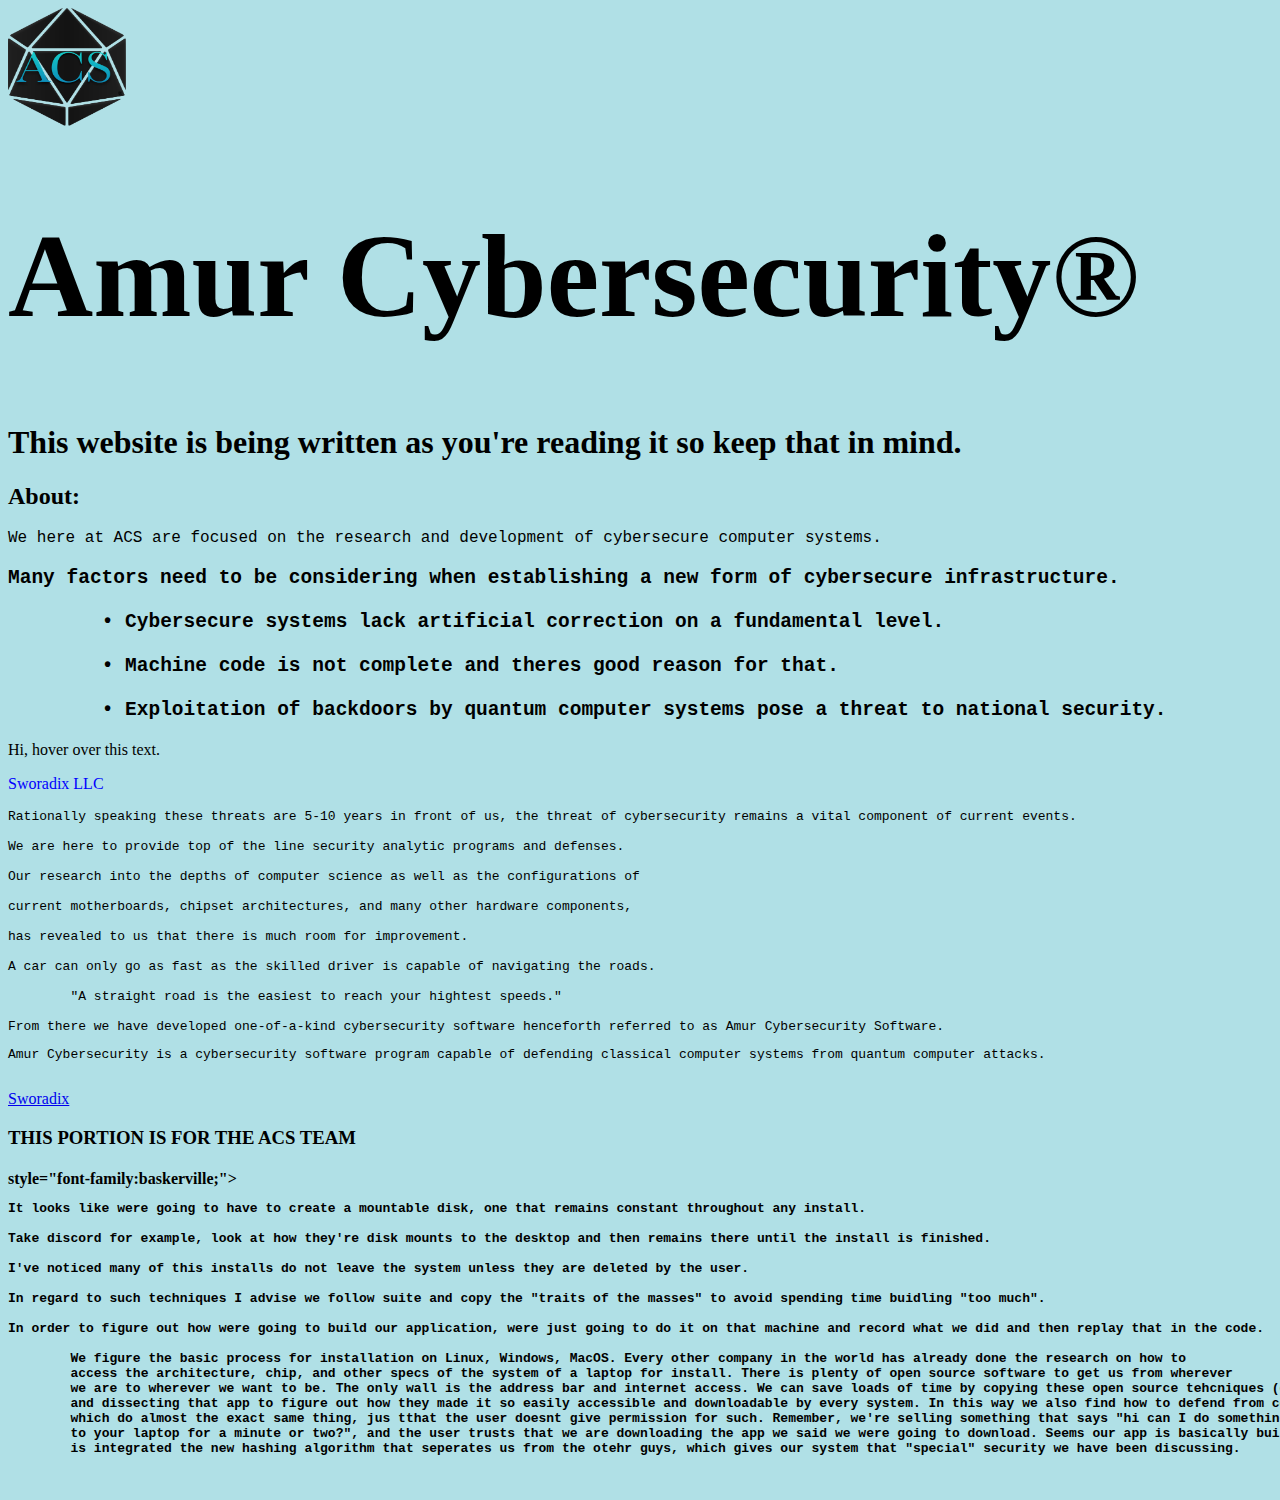
==== ACS.html @ 001cc2eb "Update ACS.html" ====
<!DOCTYPE html>
<html lang="en-US">
<html>
<body>

<img src="ACS Logo.png" alt="Amur_Cybersecurity" width="118" height="118">

<body style="background-color:powderblue;">
	

<h1 style="font-size:118px;">Amur Cybersecurity®</h1>

<h1 style="font-family:baskerville;">This website is being written as you're reading it so keep that in mind.</h1>

<h2>About:</h2>



<p  style="font-family:courier;">We here at ACS are focused on the research and development of cybersecure computer systems.</p>

<h2 style="font-family:baskerville;"><pre>Many factors need to be considering when establishing a new form of cybersecure infrastructure.

	• Cybersecure systems lack artificial correction on a fundamental level.
	
	• Machine code is not complete and theres good reason for that. 
	
	• Exploitation of backdoors by quantum computer systems pose a threat to national security.</pre></h2>

<p title="ACS helps support the swocoin blockchain infrastructure">Hi, hover over this text.</p>

<p style="color:blue;">Sworadix LLC</p> 
 
<pre>Rationally speaking these threats are 5-10 years in front of us, the threat of cybersecurity remains a vital component of current events.

We are here to provide top of the line security analytic programs and defenses. 

Our research into the depths of computer science as well as the configurations of

current motherboards, chipset architectures, and many other hardware components, 

has revealed to us that there is much room for improvement.

A car can only go as fast as the skilled driver is capable of navigating the roads.

	"A straight road is the easiest to reach your hightest speeds."

From there we have developed one-of-a-kind cybersecurity software henceforth referred to as Amur Cybersecurity Software.
</pre>

<pre>Amur Cybersecurity is a cybersecurity software program capable of defending classical computer systems from quantum computer attacks.
	</pre>

<a href="https://www.sworadix.com">Sworadix</a>


<h3> THIS PORTION IS FOR THE ACS TEAM</h3>

<h4> style="font-family:baskerville;"><pre>
It looks like were going to have to create a mountable disk, one that remains constant throughout any install.

Take discord for example, look at how they're disk mounts to the desktop and then remains there until the install is finished.

I've noticed many of this installs do not leave the system unless they are deleted by the user. 

In regard to such techniques I advise we follow suite and copy the "traits of the masses" to avoid spending time buidling "too much".
	
In order to figure out how were going to build our application, were just going to do it on that machine and record what we did and then replay that in the code.
	
	We figure the basic process for installation on Linux, Windows, MacOS. Every other company in the world has already done the research on how to
	access the architecture, chip, and other specs of the system of a laptop for install. There is plenty of open source software to get us from wherever
	we are to wherever we want to be. The only wall is the address bar and internet access. We can save loads of time by copying these open source tehcniques (downloading a popular app)
	and dissecting that app to figure out how they made it so easily accessible and downloadable by every system. In this way we also find how to defend from computer viruses
	which do almost the exact same thing, jus tthat the user doesnt give permission for such. Remember, we're selling something that says "hi can I do something
	to your laptop for a minute or two?", and the user trusts that we are downloading the app we said we were going to download. Seems our app is basically built, the hard part
	is integrated the new hashing algorithm that seperates us from the otehr guys, which gives our system that "special" security we have been discussing.
	
</pre></h4>

</body>
</html>
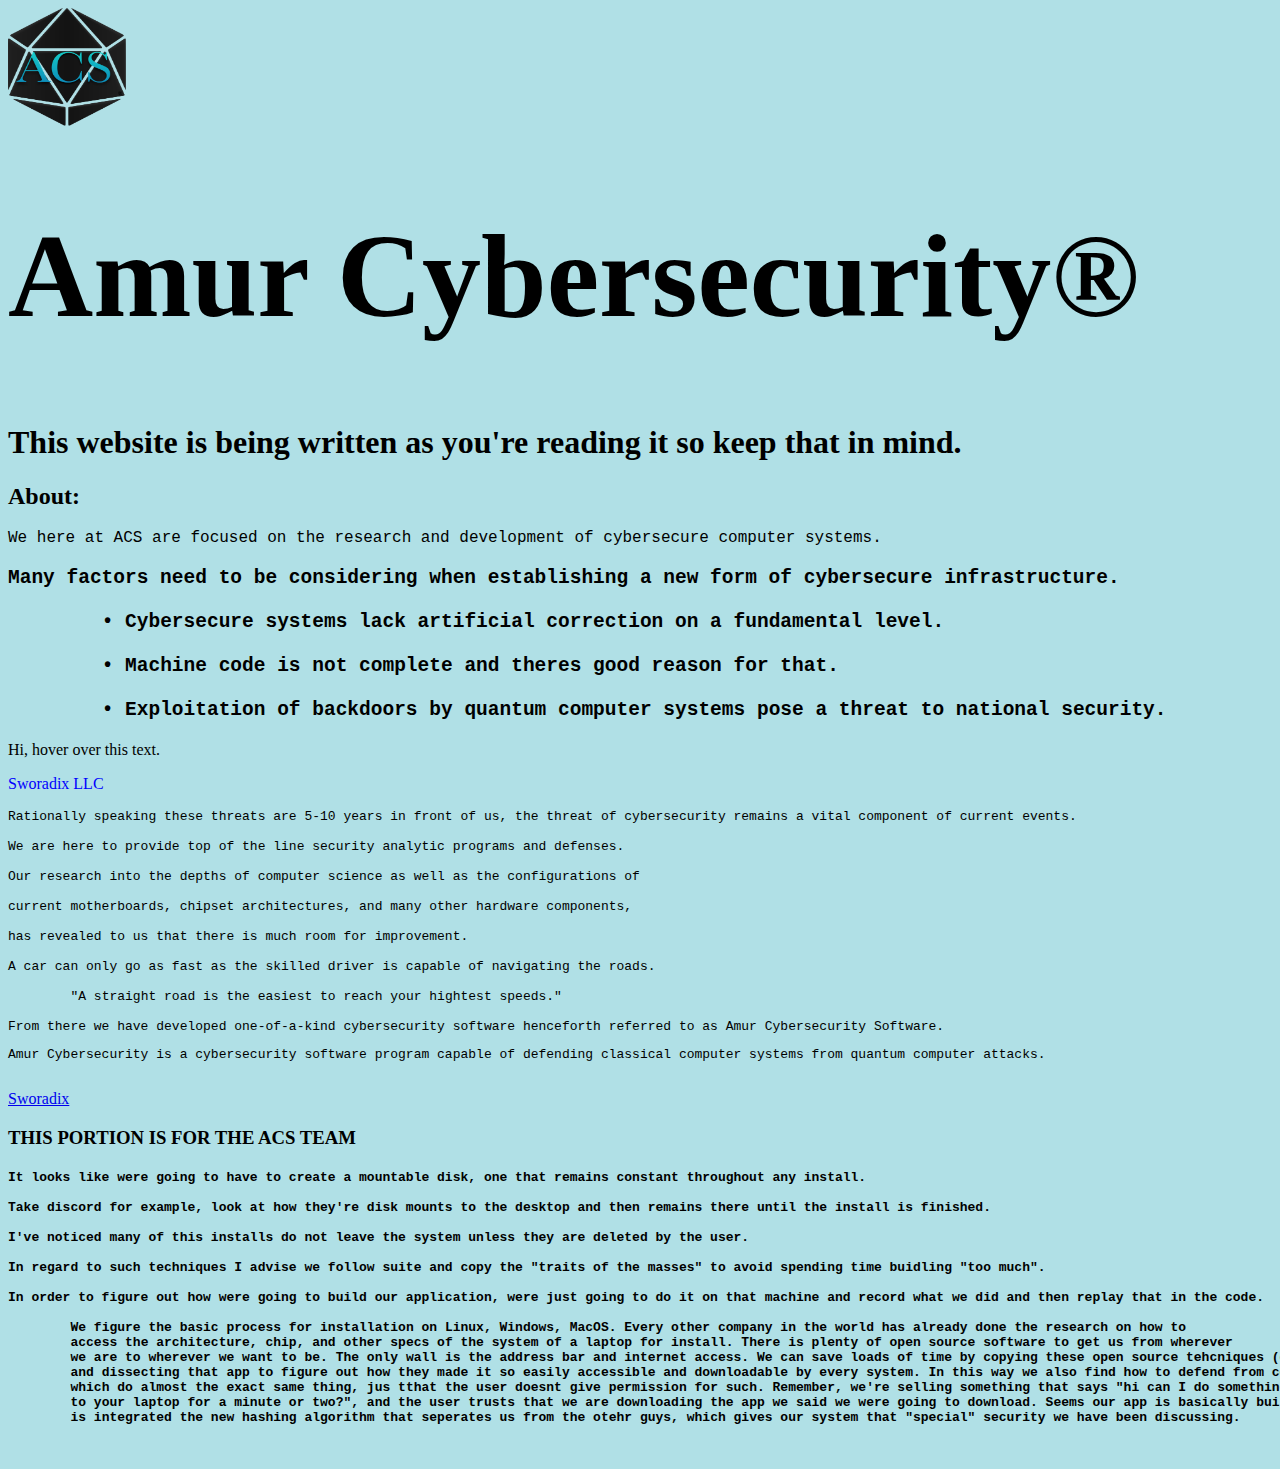
==== commit 0471ca48: "Update ACS.html" ====
--- a/ACS.html
+++ b/ACS.html
@@ -56,7 +56,7 @@
 
 <h3> THIS PORTION IS FOR THE ACS TEAM</h3>
 
-<h4> style="font-family:baskerville;"><pre>
+<h4 style="font-family:baskerville;"><pre>
 It looks like were going to have to create a mountable disk, one that remains constant throughout any install.
 
 Take discord for example, look at how they're disk mounts to the desktop and then remains there until the install is finished.
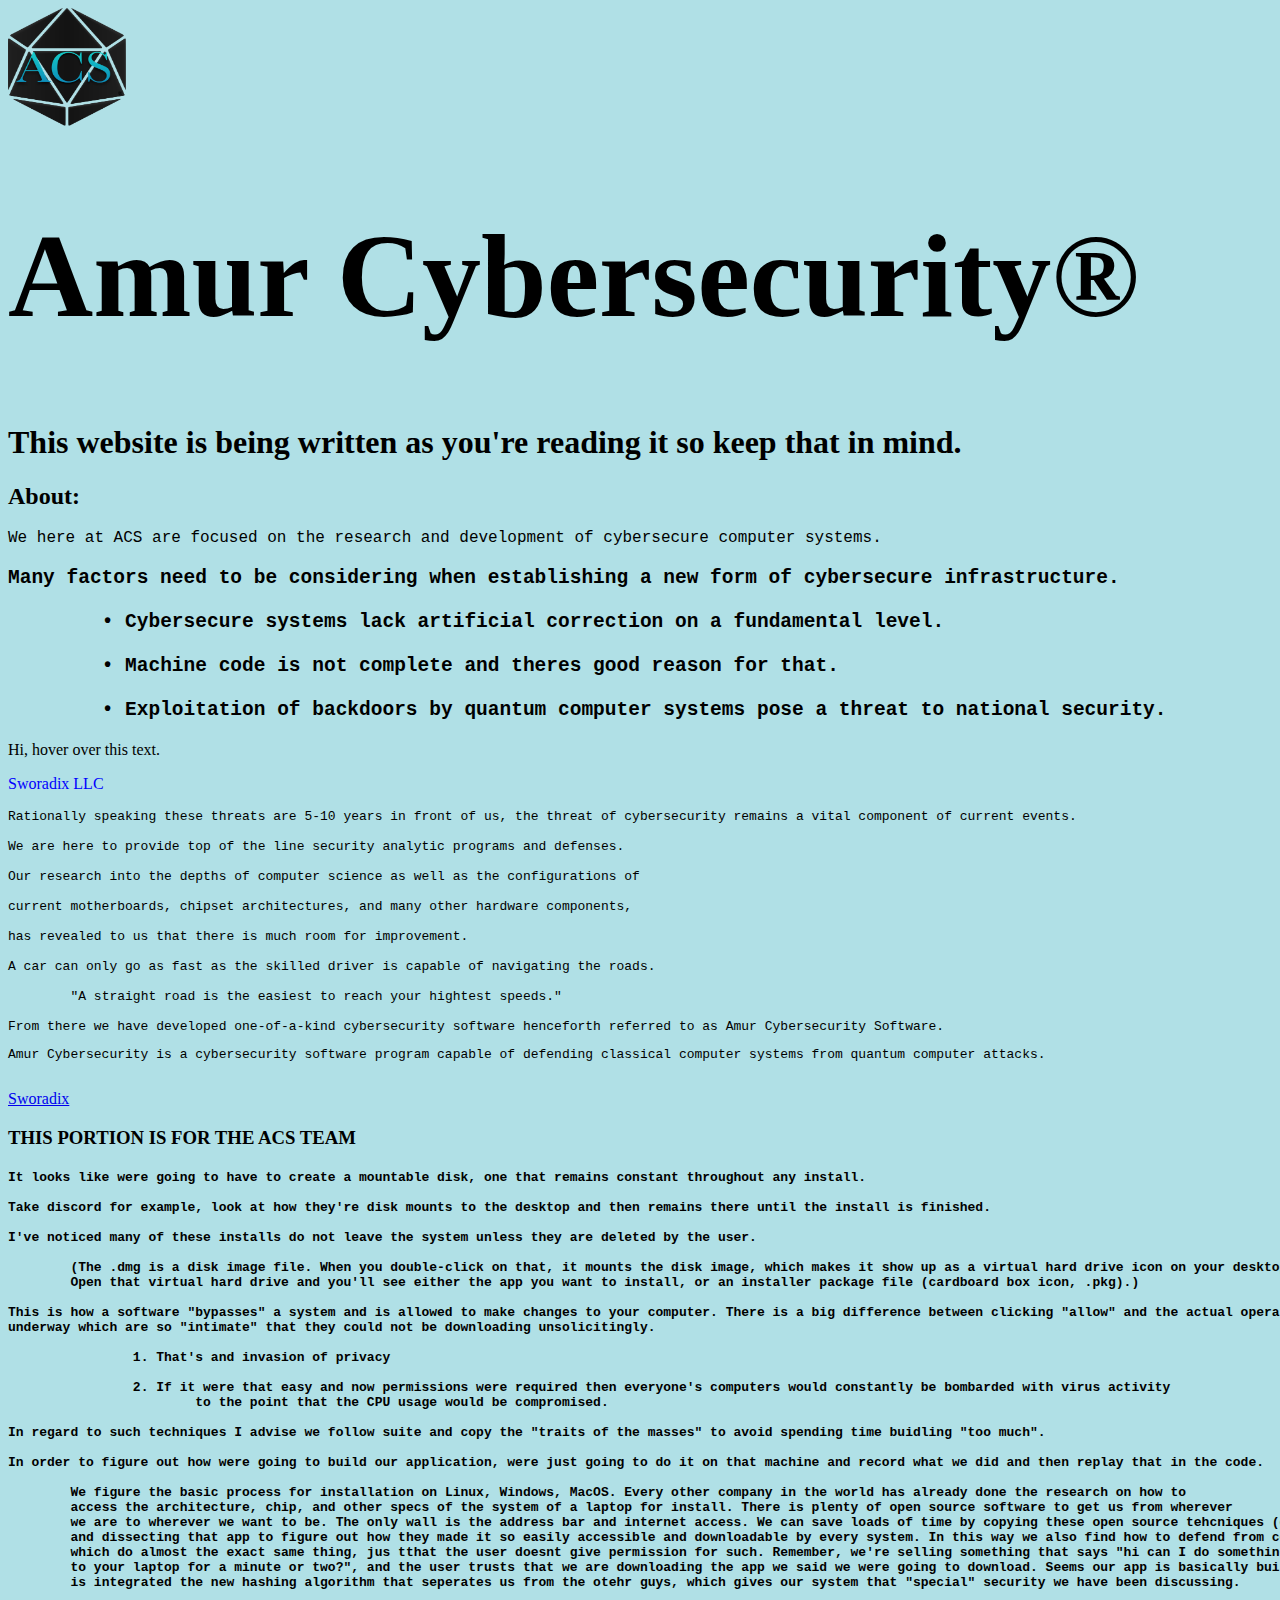
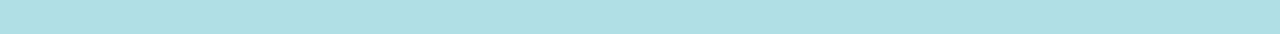
==== commit 501154a4: "Update ACS.html" ====
--- a/ACS.html
+++ b/ACS.html
@@ -61,7 +61,18 @@
 
 Take discord for example, look at how they're disk mounts to the desktop and then remains there until the install is finished.
 
-I've noticed many of this installs do not leave the system unless they are deleted by the user. 
+I've noticed many of these installs do not leave the system unless they are deleted by the user. 
+
+	(The .dmg is a disk image file. When you double-click on that, it mounts the disk image, which makes it show up as a virtual hard drive icon on your desktop. 
+	Open that virtual hard drive and you'll see either the app you want to install, or an installer package file (cardboard box icon, .pkg).)
+	
+This is how a software "bypasses" a system and is allowed to make changes to your computer. There is a big difference between clicking "allow" and the actual operations that are
+underway which are so "intimate" that they could not be downloading unsolicitingly.
+		
+		1. That's and invasion of privacy
+		
+		2. If it were that easy and now permissions were required then everyone's computers would constantly be bombarded with virus activity
+			to the point that the CPU usage would be compromised.
 
 In regard to such techniques I advise we follow suite and copy the "traits of the masses" to avoid spending time buidling "too much".
 	
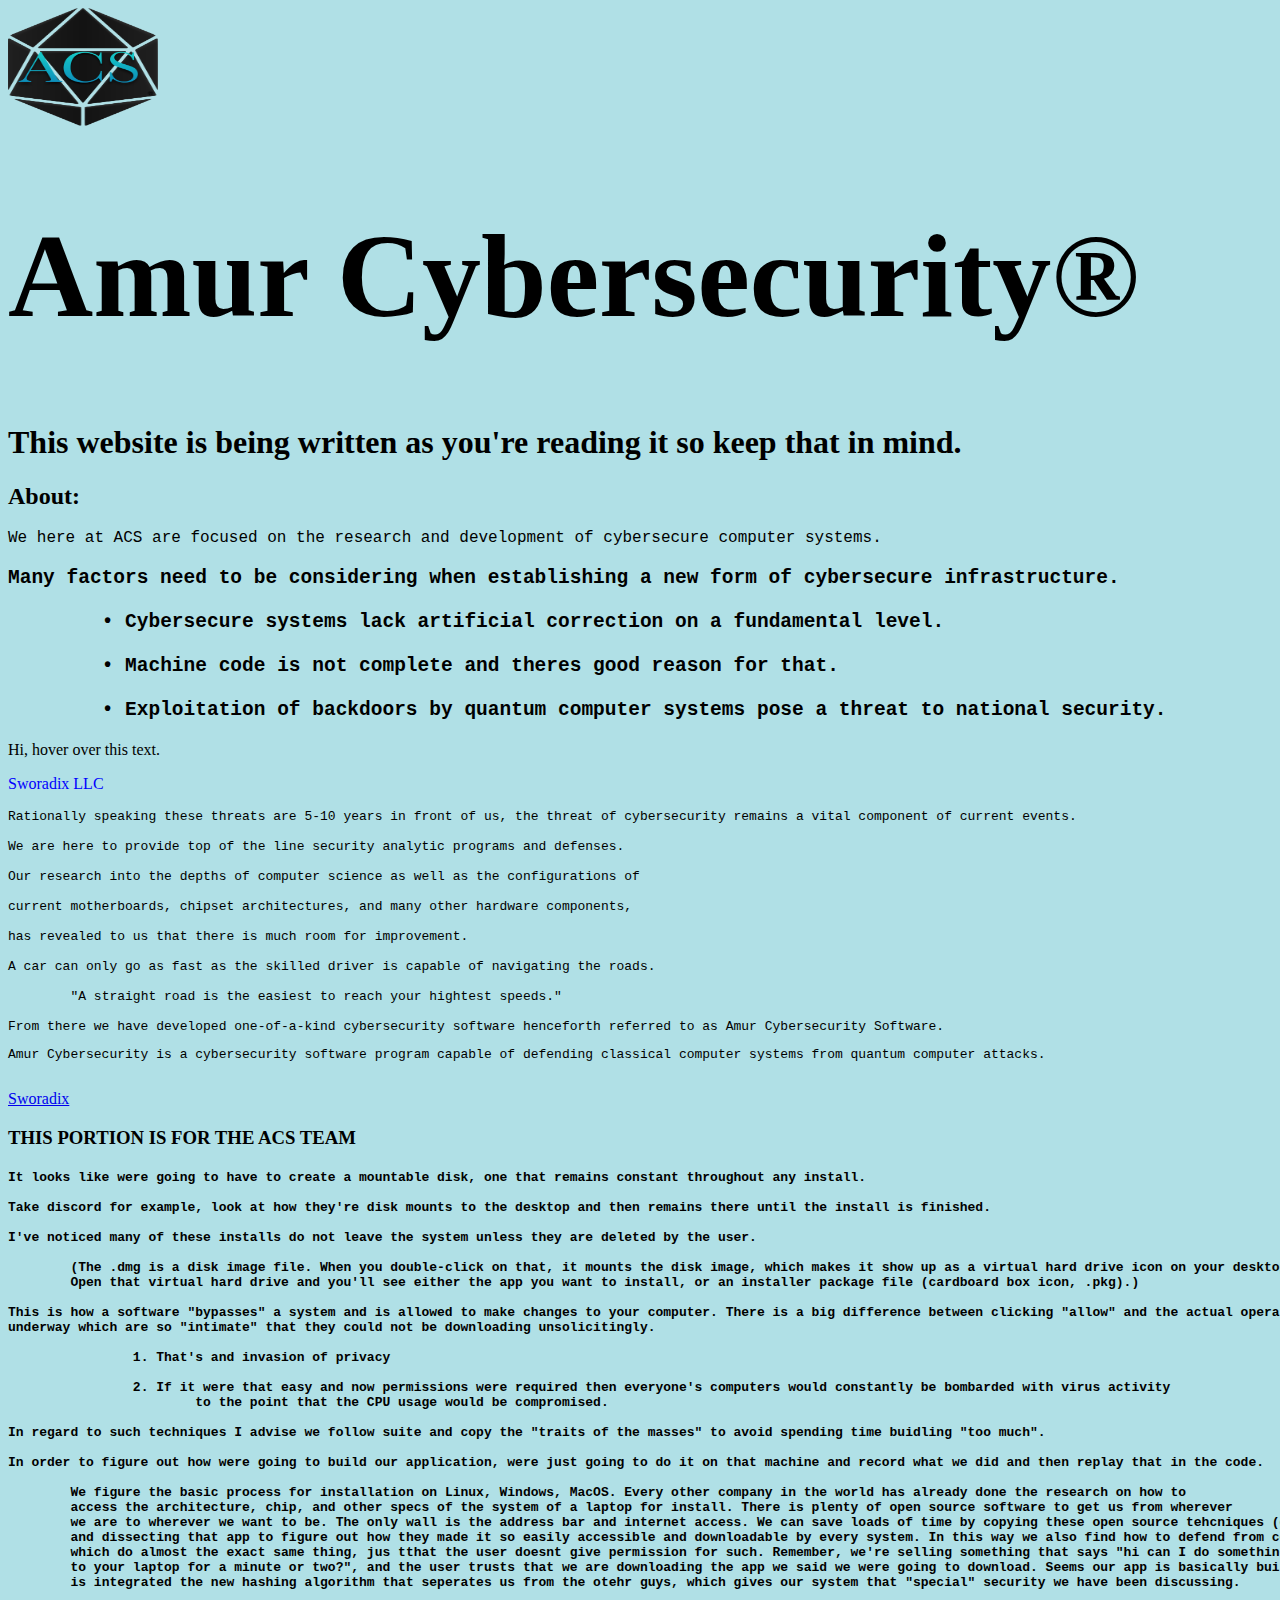
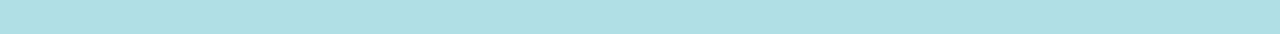
==== commit 1417bff4: "Update ACS.html" ====
--- a/ACS.html
+++ b/ACS.html
@@ -4,7 +4,7 @@
 <html>
 <body>
 
-<img src="ACS Logo.png" alt="Amur_Cybersecurity" width="118" height="118">
+<img src="ACS Logo.png" alt="Amur_Cybersecurity" width="150" height="118">
 
 <body style="background-color:powderblue;">
 	
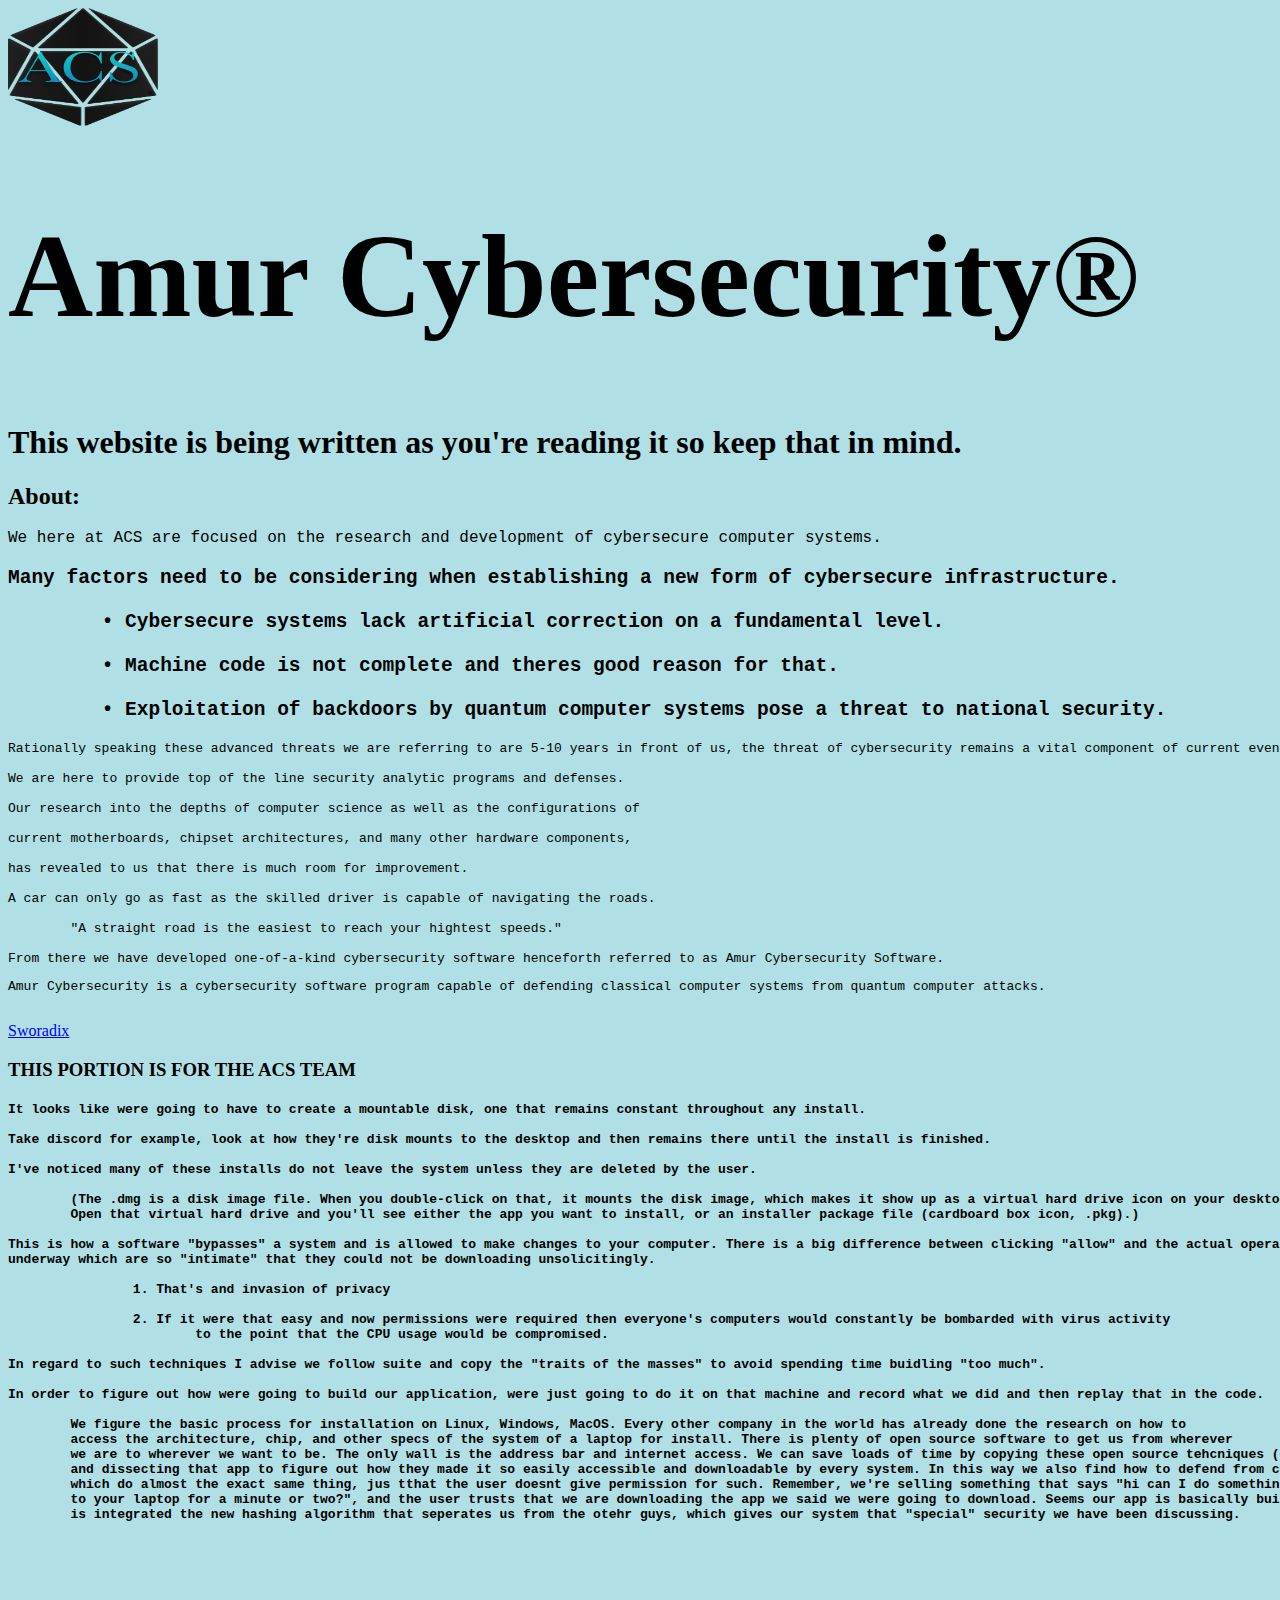
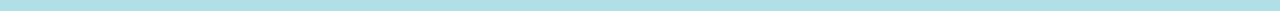
==== commit f9f09bec: "Update ACS.html" ====
--- a/ACS.html
+++ b/ACS.html
@@ -27,11 +27,9 @@
 	
 	• Exploitation of backdoors by quantum computer systems pose a threat to national security.</pre></h2>
 
-<p title="ACS helps support the swocoin blockchain infrastructure">Hi, hover over this text.</p>
-
-<p style="color:blue;">Sworadix LLC</p> 
+	
  
-<pre>Rationally speaking these threats are 5-10 years in front of us, the threat of cybersecurity remains a vital component of current events.
+<pre>Rationally speaking these advanced threats we are referring to are 5-10 years in front of us, the threat of cybersecurity remains a vital component of current events.
 
 We are here to provide top of the line security analytic programs and defenses. 
 
@@ -86,6 +84,9 @@
 	to your laptop for a minute or two?", and the user trusts that we are downloading the app we said we were going to download. Seems our app is basically built, the hard part
 	is integrated the new hashing algorithm that seperates us from the otehr guys, which gives our system that "special" security we have been discussing.
 	
+	
+
+	
 </pre></h4>
 
 </body>
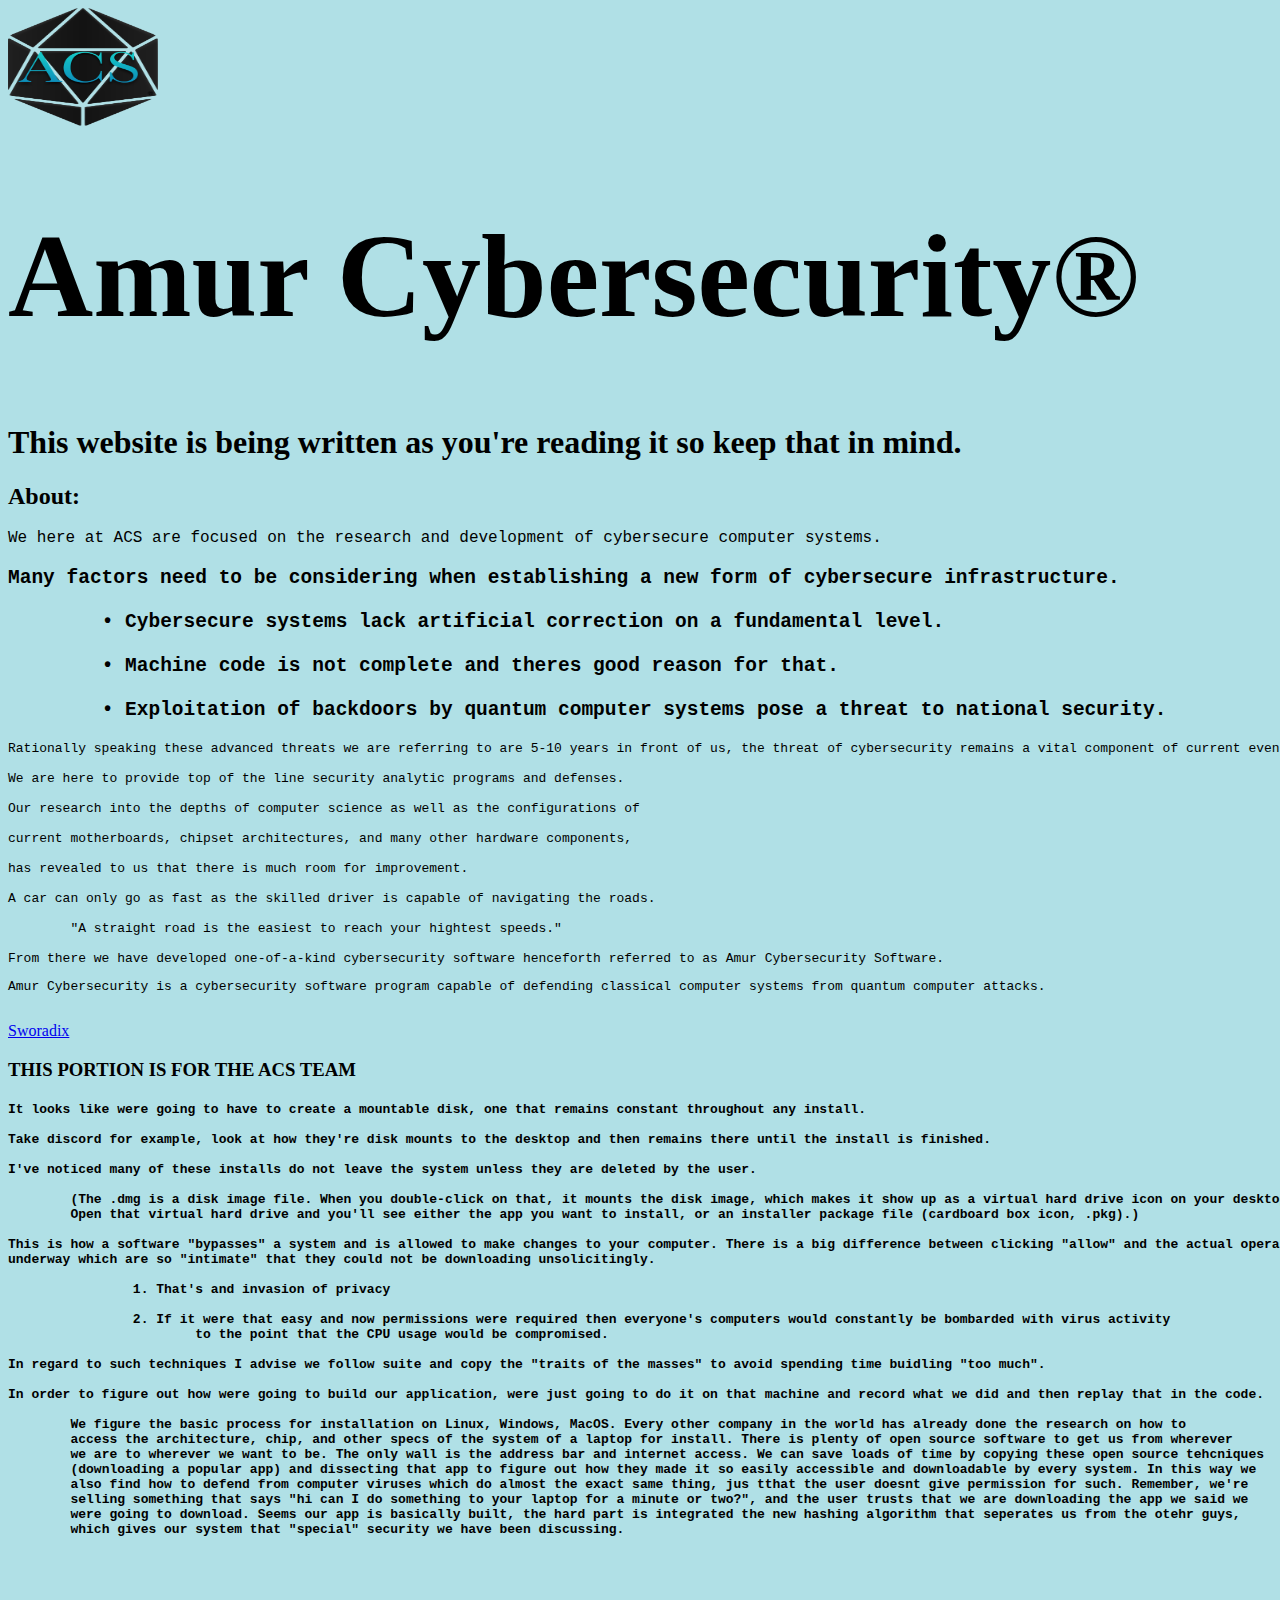
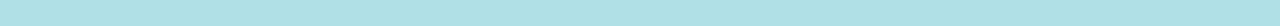
==== commit c23fe6f7: "Update ACS.html" ====
--- a/ACS.html
+++ b/ACS.html
@@ -78,11 +78,12 @@
 	
 	We figure the basic process for installation on Linux, Windows, MacOS. Every other company in the world has already done the research on how to
 	access the architecture, chip, and other specs of the system of a laptop for install. There is plenty of open source software to get us from wherever
-	we are to wherever we want to be. The only wall is the address bar and internet access. We can save loads of time by copying these open source tehcniques (downloading a popular app)
-	and dissecting that app to figure out how they made it so easily accessible and downloadable by every system. In this way we also find how to defend from computer viruses
-	which do almost the exact same thing, jus tthat the user doesnt give permission for such. Remember, we're selling something that says "hi can I do something
-	to your laptop for a minute or two?", and the user trusts that we are downloading the app we said we were going to download. Seems our app is basically built, the hard part
-	is integrated the new hashing algorithm that seperates us from the otehr guys, which gives our system that "special" security we have been discussing.
+	we are to wherever we want to be. The only wall is the address bar and internet access. We can save loads of time by copying these open source tehcniques 
+	(downloading a popular app) and dissecting that app to figure out how they made it so easily accessible and downloadable by every system. In this way we 
+	also find how to defend from computer viruses which do almost the exact same thing, jus tthat the user doesnt give permission for such. Remember, we're 
+	selling something that says "hi can I do something to your laptop for a minute or two?", and the user trusts that we are downloading the app we said we 
+	were going to download. Seems our app is basically built, the hard part is integrated the new hashing algorithm that seperates us from the otehr guys, 
+	which gives our system that "special" security we have been discussing.
 	
 	
 
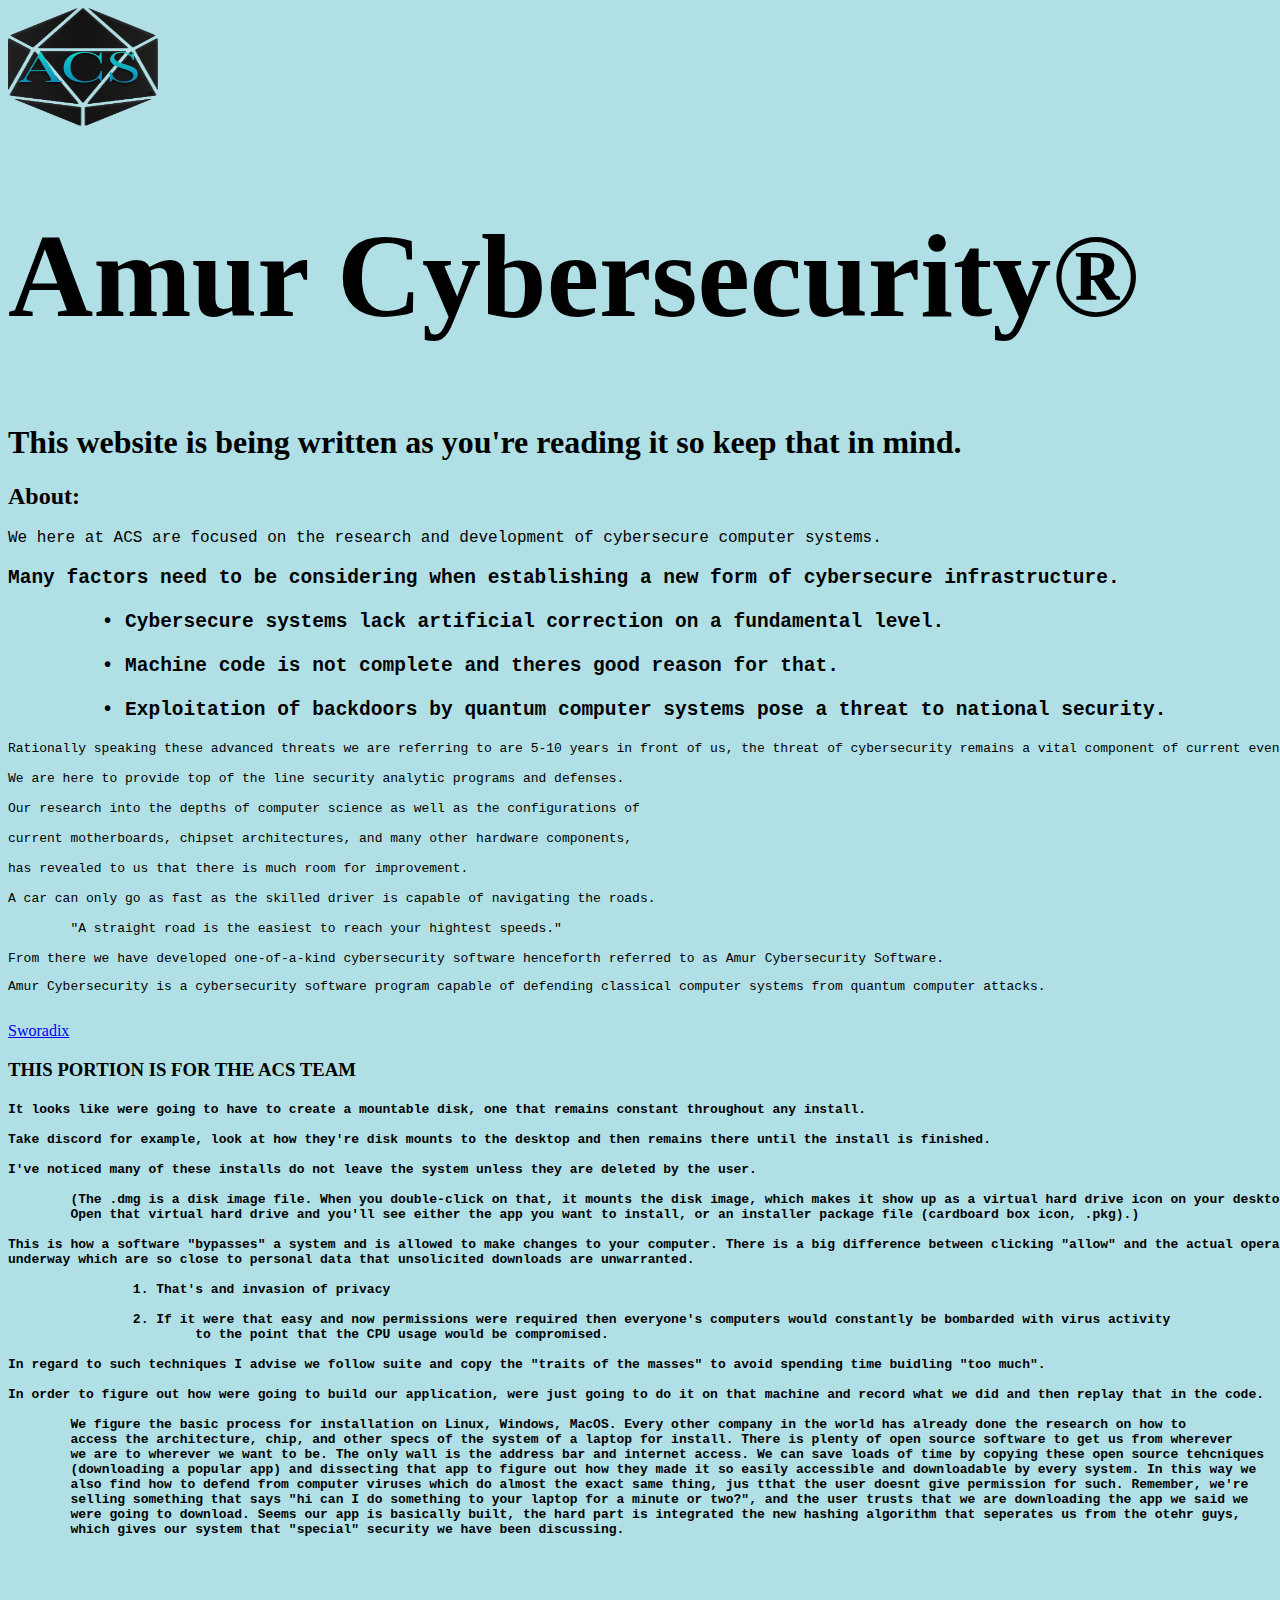
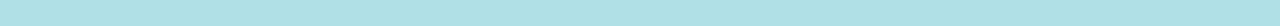
==== commit 022a861d: "Update ACS.html" ====
--- a/ACS.html
+++ b/ACS.html
@@ -65,7 +65,7 @@
 	Open that virtual hard drive and you'll see either the app you want to install, or an installer package file (cardboard box icon, .pkg).)
 	
 This is how a software "bypasses" a system and is allowed to make changes to your computer. There is a big difference between clicking "allow" and the actual operations that are
-underway which are so "intimate" that they could not be downloading unsolicitingly.
+underway which are so close to personal data that unsolicited downloads are unwarranted.
 		
 		1. That's and invasion of privacy
 		
